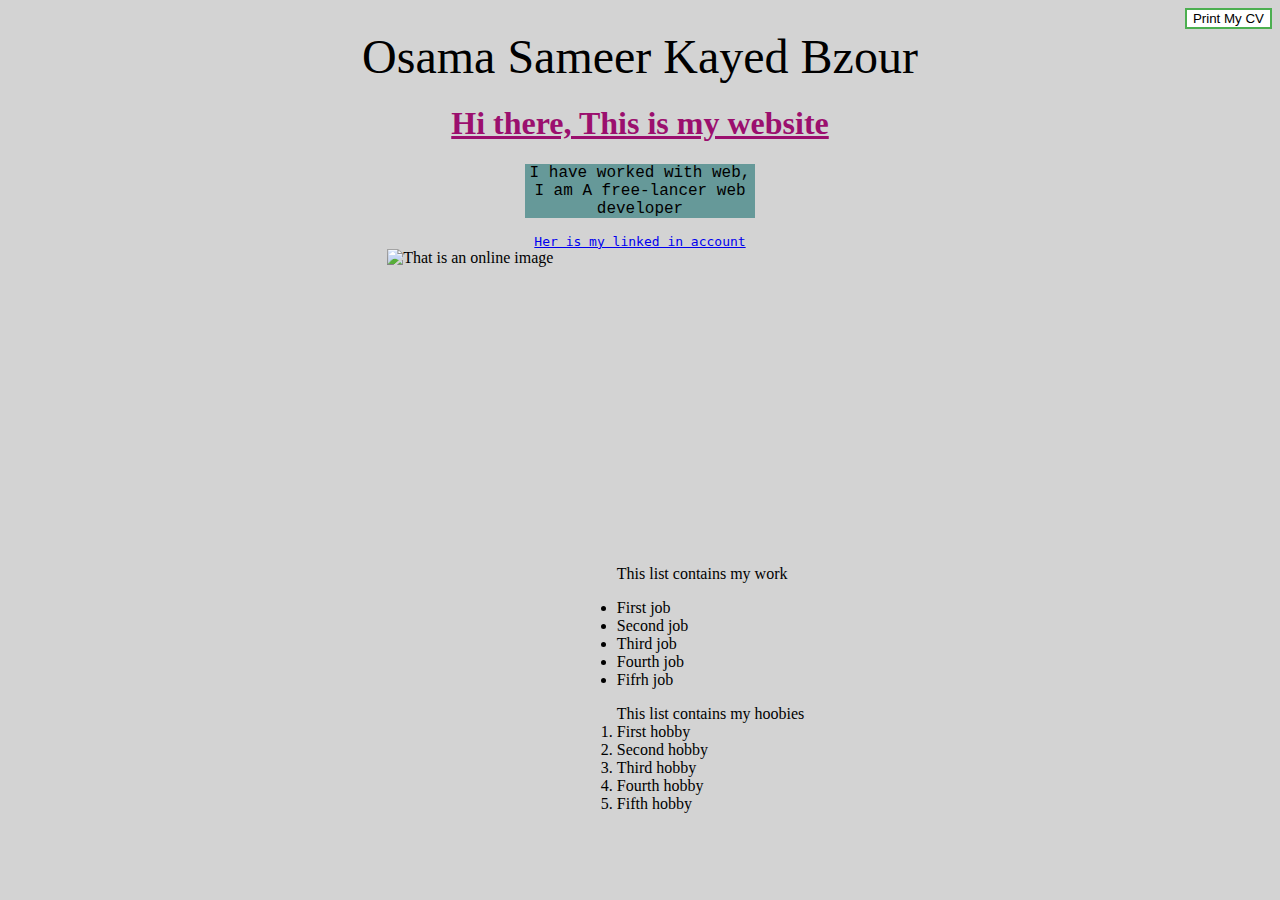
==== index.html @ 39947c87 "Add files via upload" ====
<!DOCTYPE html>
<html lang="en">
<head>
<title>Osama Bzour</title>
<link href="StyleSheet.CSS" rel="stylesheet">
<style>
.button {
  text-align: right;
}
.button1 {
  color: black; 
   background-color: white;
  border: 2px solid #4CAF50;
}

#container {
text-align:right
}


</style>
</head>

<body>

<div id="container">
<button onclick="FUNC2()" class="button1 button">Print My CV</button>
</div>
  
  <header id="osa" >
  Osama Sameer Kayed Bzour</header>
  <h1>Hi there, This is my website</h1>
  <p id="Os" > I have worked with web, I am A free-lancer web developer </p>
 <li id="o"><a href="https://www.linkedin.com/in/osama-bzour-9020a019a/">Her is my linked in account </a></li>
  <img src="https://securityintelligence.com/wp-content/uploads/2019/04/external_mobile-security-versus-desktop-and-laptop-security-is-there-even-a-difference-anymore-630x330.jpg" alt="That is an online image" width="500" height="300" >
<ul >
  <p>This list contains my work</p>
  <li>First job</li>
  <li>Second job</li>
  <li>Third job</li>
  <li >Fourth job</li>
  <li>Fifrh job</li>
</ul>

<ol>
  This list contains my hoobies
  <li>First hobby</li>
  <li>Second hobby</li>
  <li>Third hobby</li>
  <li>Fourth hobby</li>
  <li>Fifth hobby</li>

</ol>

<script type ="text/javascript">
function FUNC1 (){
alert ("Welcome, please let me know if you have any questions")
}
    function FUNC2(){
         window.print();
         }
 function ChangeColor(object) {
 
            if (object.style.color == 'red') 
			{
                obj.style.color = 'black';
            } else {
                obj.style.color = 'red';
            }
        }
   
</script>

</body>
</html>
---- StyleSheet.CSS ----
body{
  background-color: rgb(211,211,211);
}
h1 {
  color: rgb(155, 15, 110);
  text-decoration: underline;
  text-align: center;
}
#Os{
   background-color:  rgb(102, 153, 153);
   height: auto;
  width: 230px;
  font-family:"Courier New";
  text-align: center;
  display: block;
  margin-left: auto;
  margin-right: auto;
}

#osa {
  font-size: 300% ;
  font-family: fantasy;
  text-align: center;
  display: block;
  margin-left: auto;
  margin-right: auto;
}
#o {

  font-family: monospace;
  text-align: center;
  display: block;
}
img {
  display: block;
  margin-left: auto;
  margin-right: auto;
  width: 40%;
}
ul{
  display: block;
  align-content: left;
  margin-left: 45%;
}
ol{
  display: block;
  align-content: left;
  margin-left: 45%;
}
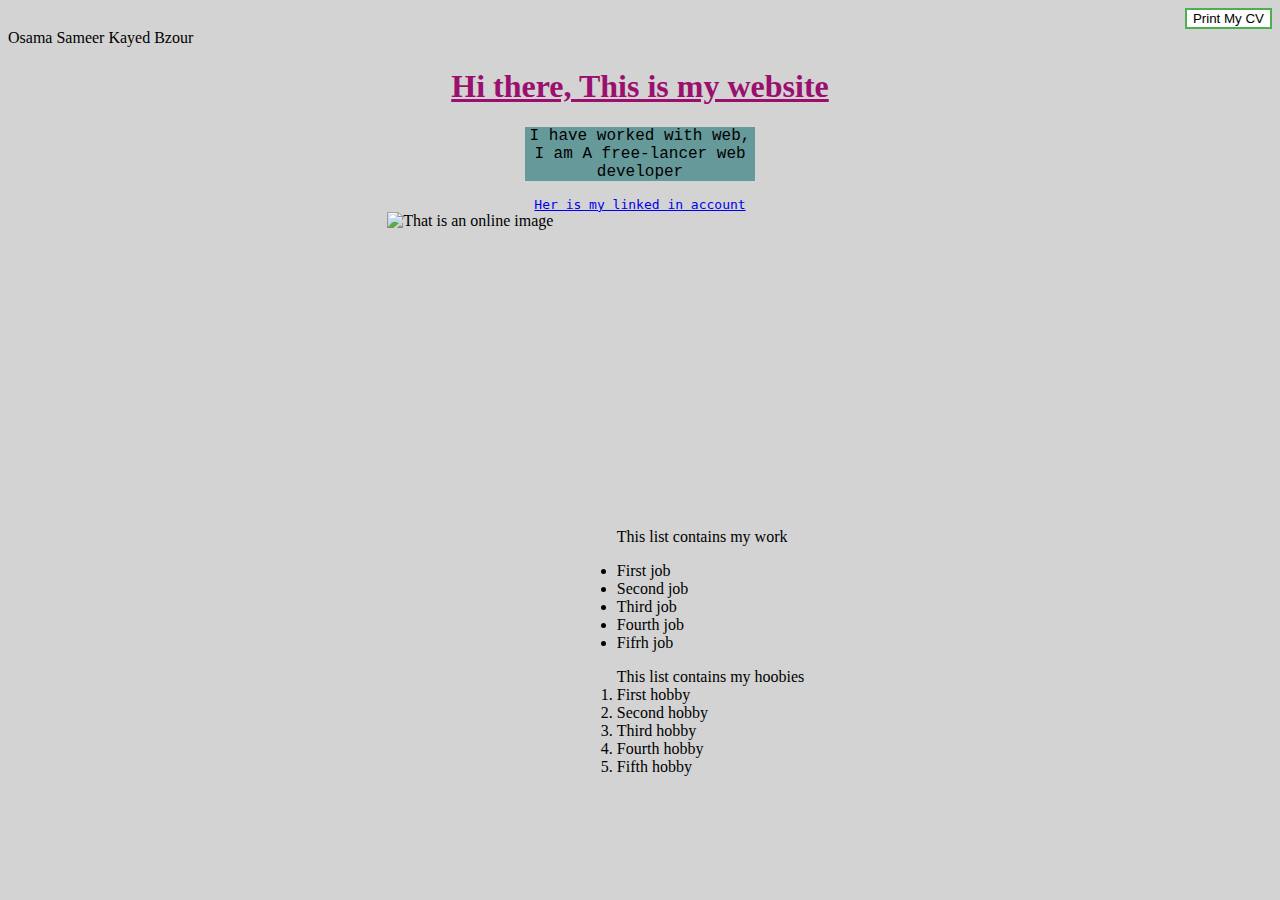
==== commit f1f0dba7: "Update index.html" ====
--- a/index.html
+++ b/index.html
@@ -27,7 +27,7 @@
 <button onclick="FUNC2()" class="button1 button">Print My CV</button>
 </div>
   
-  <header id="osa" >
+  <header onclick="FUNC2()" >
   Osama Sameer Kayed Bzour</header>
   <h1>Hi there, This is my website</h1>
   <p id="Os" > I have worked with web, I am A free-lancer web developer </p>
@@ -54,12 +54,9 @@
 
 <script type ="text/javascript">
 function FUNC1 (){
-alert ("Welcome, please let me know if you have any questions")
+alert ("Welcome, please let me know if you have any questions");
 }
-    function FUNC2(){
-         window.print();
-         }
- function ChangeColor(object) {
+	 function ChangeColor(object) {
  
             if (object.style.color == 'red') 
 			{
@@ -69,7 +66,11 @@
             }
         }
    
+    function FUNC2(){
+         window.print();
+         }
+
 </script>
 
 </body>
-</html>+</html>
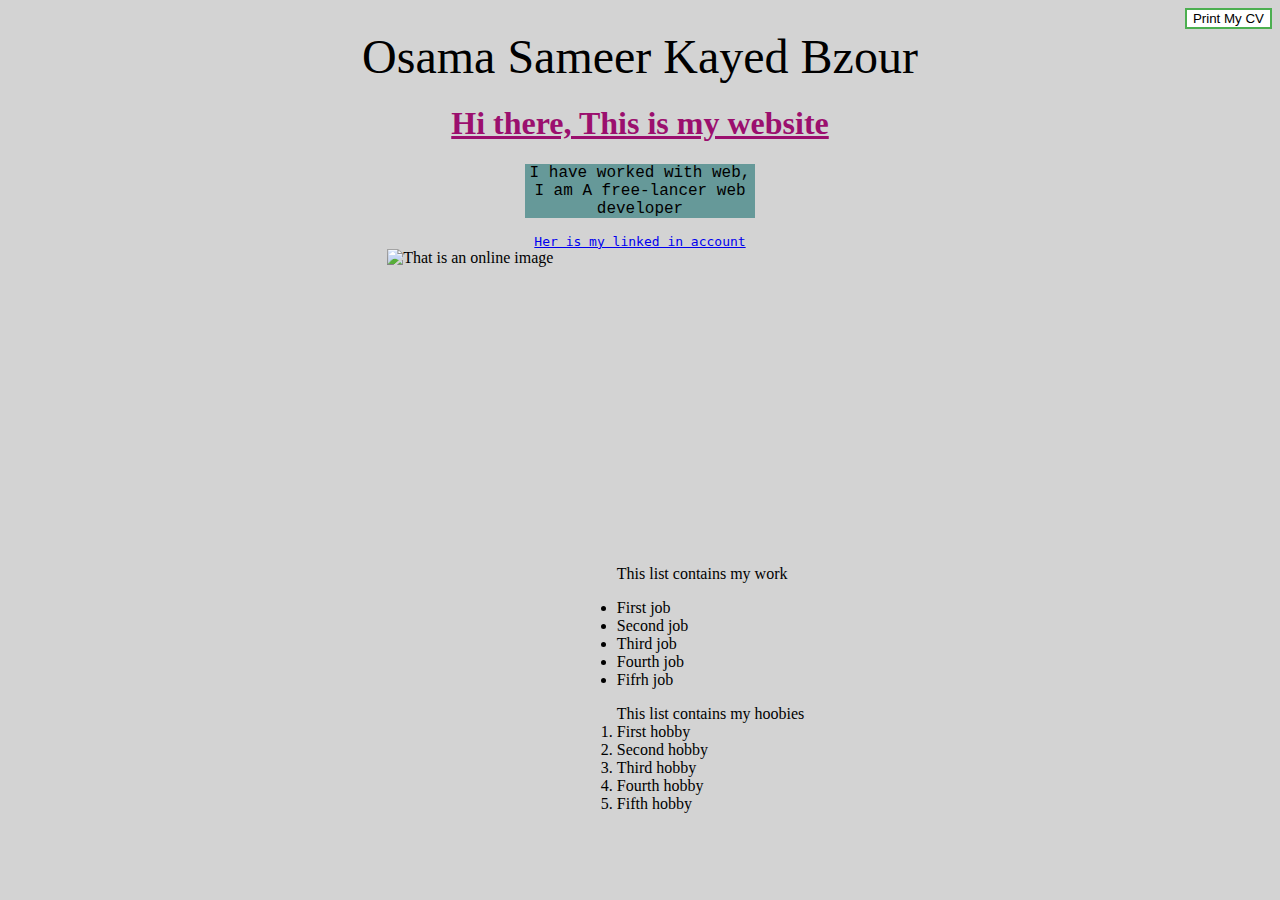
==== commit 7a9061a6: "Update index.html" ====
--- a/index.html
+++ b/index.html
@@ -27,7 +27,7 @@
 <button onclick="FUNC2()" class="button1 button">Print My CV</button>
 </div>
   
-  <header onclick="FUNC2()" >
+  <header id="osa" onclick="FUNC1()" >
   Osama Sameer Kayed Bzour</header>
   <h1>Hi there, This is my website</h1>
   <p id="Os" > I have worked with web, I am A free-lancer web developer </p>
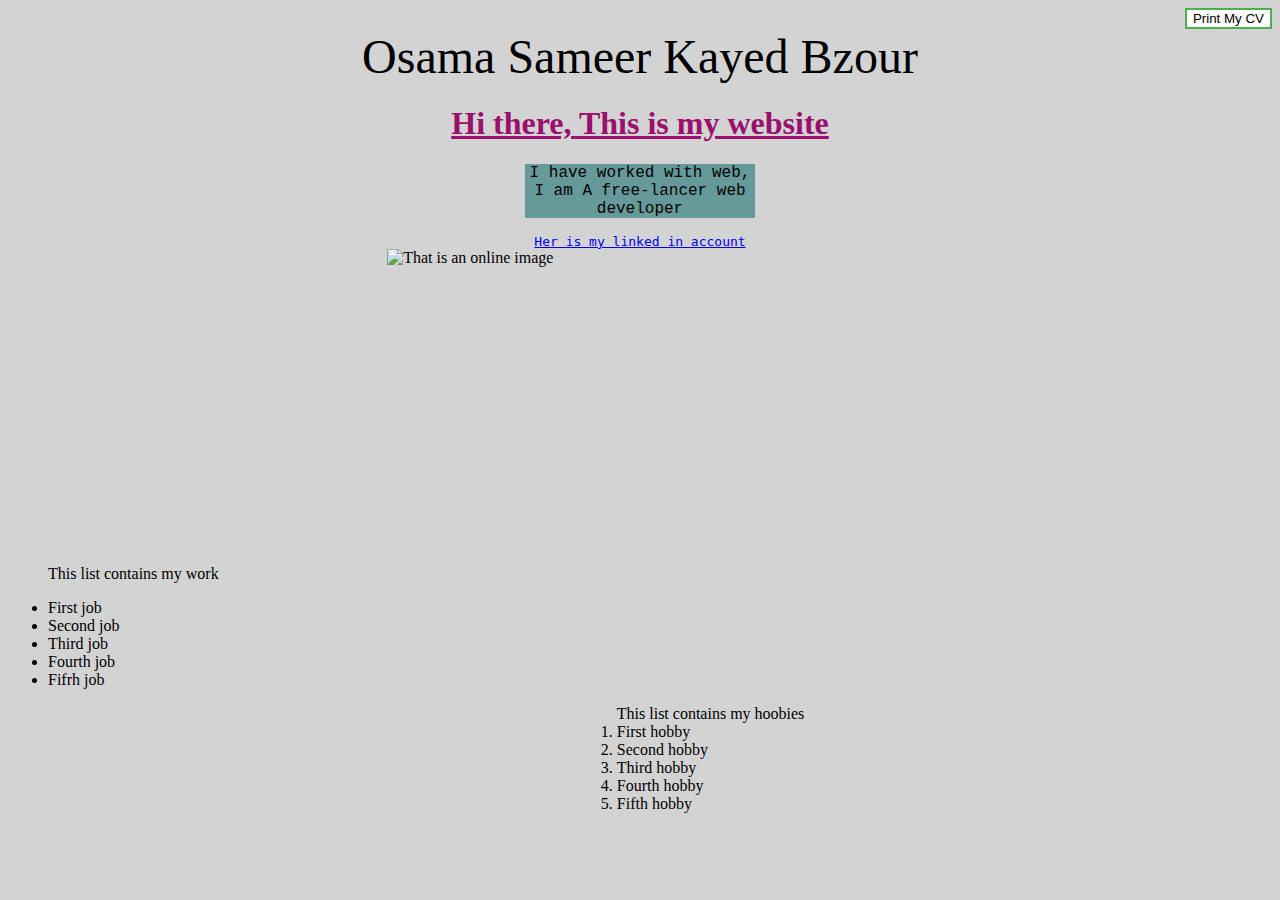
==== commit f03cd7a2: "Update index.html" ====
--- a/index.html
+++ b/index.html
@@ -56,20 +56,9 @@
 function FUNC1 (){
 alert ("Welcome, please let me know if you have any questions");
 }
-	 function ChangeColor(object) {
- 
-            if (object.style.color == 'red') 
-			{
-                obj.style.color = 'black';
-            } else {
-                obj.style.color = 'red';
-            }
-        }
-   
     function FUNC2(){
          window.print();
          }
-
 </script>
 
 </body>
--- a/StyleSheet.CSS
+++ b/StyleSheet.CSS
@@ -37,10 +37,11 @@
   margin-right: auto;
   width: 40%;
 }
-ul{
+ul:hover{
   display: block;
   align-content: left;
   margin-left: 45%;
+    color: red;
 }
 ol{
   display: block;
